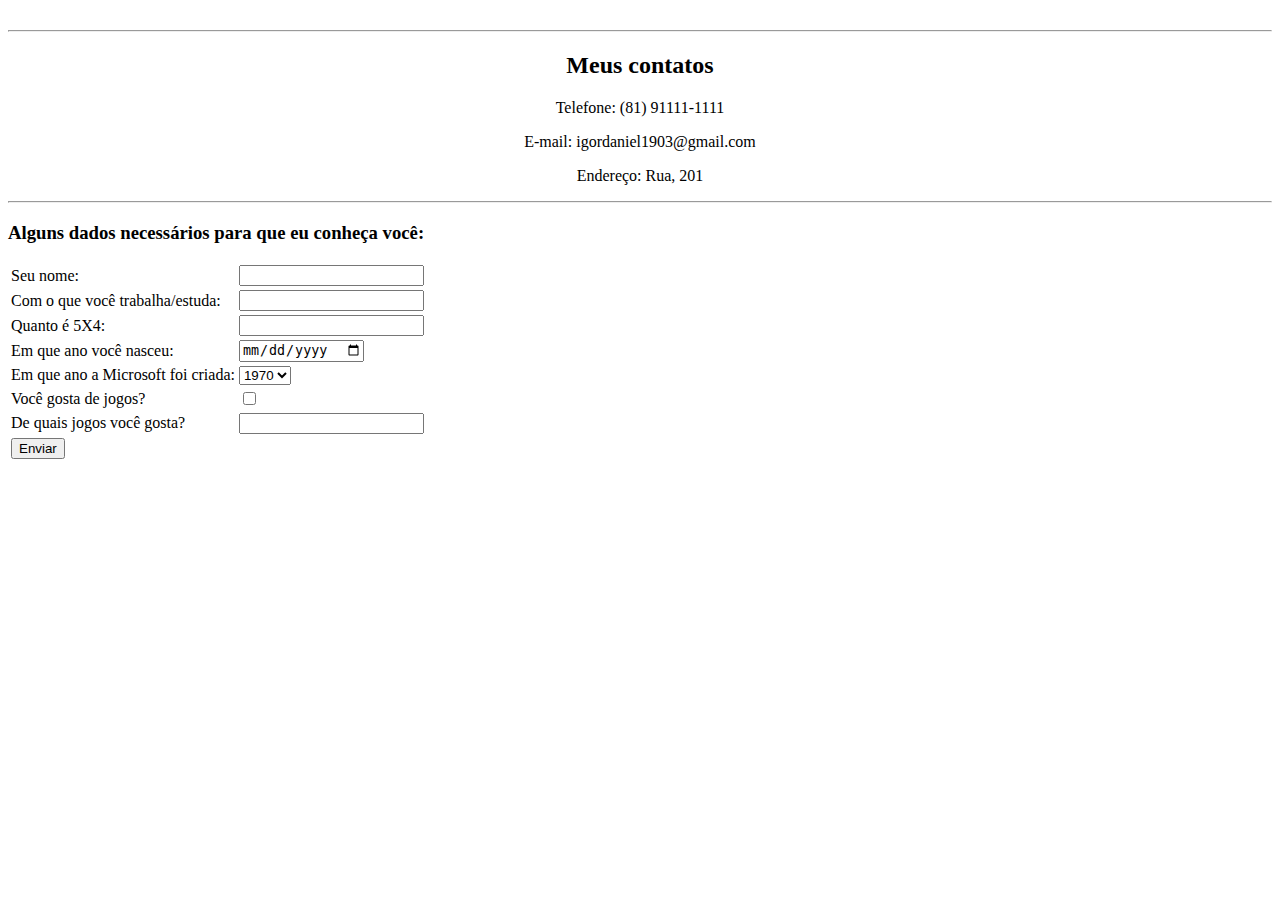
==== paginapessoal/contato.html @ c16db5a7 "Add files via upload" ====
<!DOCTYPE html>
<html lang="pt-br">
<head>
    <meta charset="UTF-8">
    <link rel="stylesheet" href="contato.css">
    
    <title> Igor -  Contato  </title>
</head>
<body>

    <hr class="top-space">
    <h2 class="center"> Meus contatos </h2>
    <p class="center">Telefone: (81) 91111-1111</p>
    <p class="center">E-mail: igordaniel1903@gmail.com</p>
    <p class="center"> Endereço: Rua, 201</p>
    <hr>

    <h3>Alguns dados necessários para que eu conheça você: </h3>

    <form action="" method="">
        <table>
    <tr>
        <td><label for="nome"> Seu nome: </label></td>
        <td><input type="text" id="nome"></td>
    </tr>
    <tr>
       <td> <label for="trabalho-estudo"> Com o que você trabalha/estuda:  </label></td>
       <td> <input type="text" id="trabalho-estudo"></td>
    </tr>
    <tr>
        <td><label for="q1"> Quanto é 5X4: </label></td>
        <td><input type="number" id="q1"></td>
    </tr>
    <tr>
        <td><label for="nascimento">Em que ano você nasceu: </label> </td>
        <td><input type="date" name="nascimento"></td>
    </tr>
    <tr>
        <td><label for="q2">Em que ano a Microsoft foi criada:  </label></td>
        <td> <select name="q2">
            <option value="1970">1970</option>
            <option value="1975">1975</option>
            <option value="1980">1980</option>
            <option value="1985">1985</option>
        </select></td>
    </tr>
    <tr>
        <td> <label for="jogos"> Você gosta de jogos? </label></td>
        <td> <input type="checkbox" name="jogos"></td>
    </tr>
    <tr>
        <td> <label for="quaisjogos"> De quais jogos você gosta? </label></td>
        <td> <input type="text" name="quaisjogos"></td>
    </tr>   
    <tr>
    <td colspan="2"><input type="submit" value="Enviar"></td>   
    </tr>
</table>   
    </form>
    
</body>
</html>
---- paginapessoal/contato.css ----
.top-space{
    margin-top: 30px;
}
.center{
    text-align: center;
    justify-content: center;
}
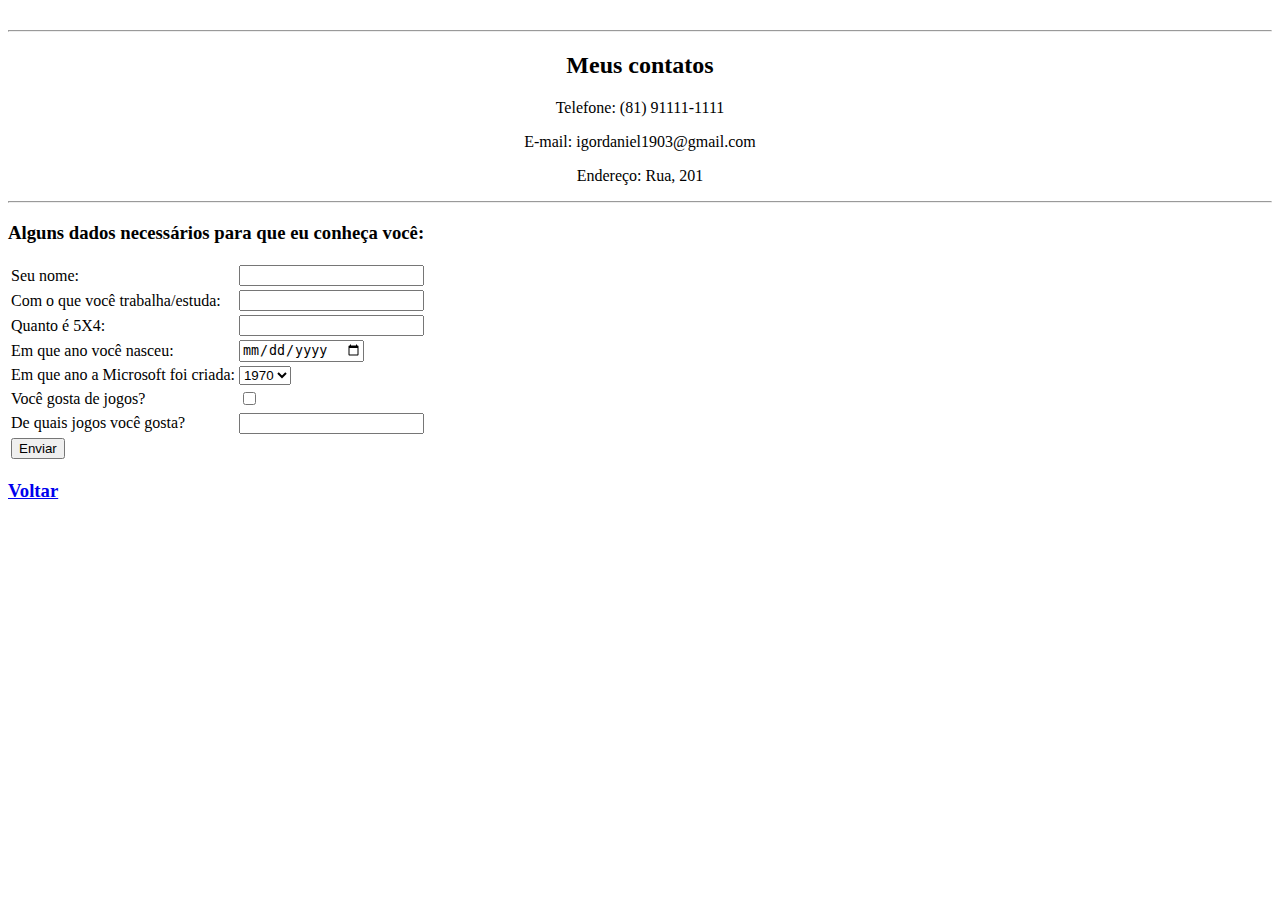
==== commit f2b9e5d9: "Add files via upload" ====
--- a/paginapessoal/contato.html
+++ b/paginapessoal/contato.html
@@ -57,6 +57,7 @@
     </tr>
 </table>   
     </form>
+    <h3><a href="index.html"> Voltar </a></h3>
     
 </body>
 </html>